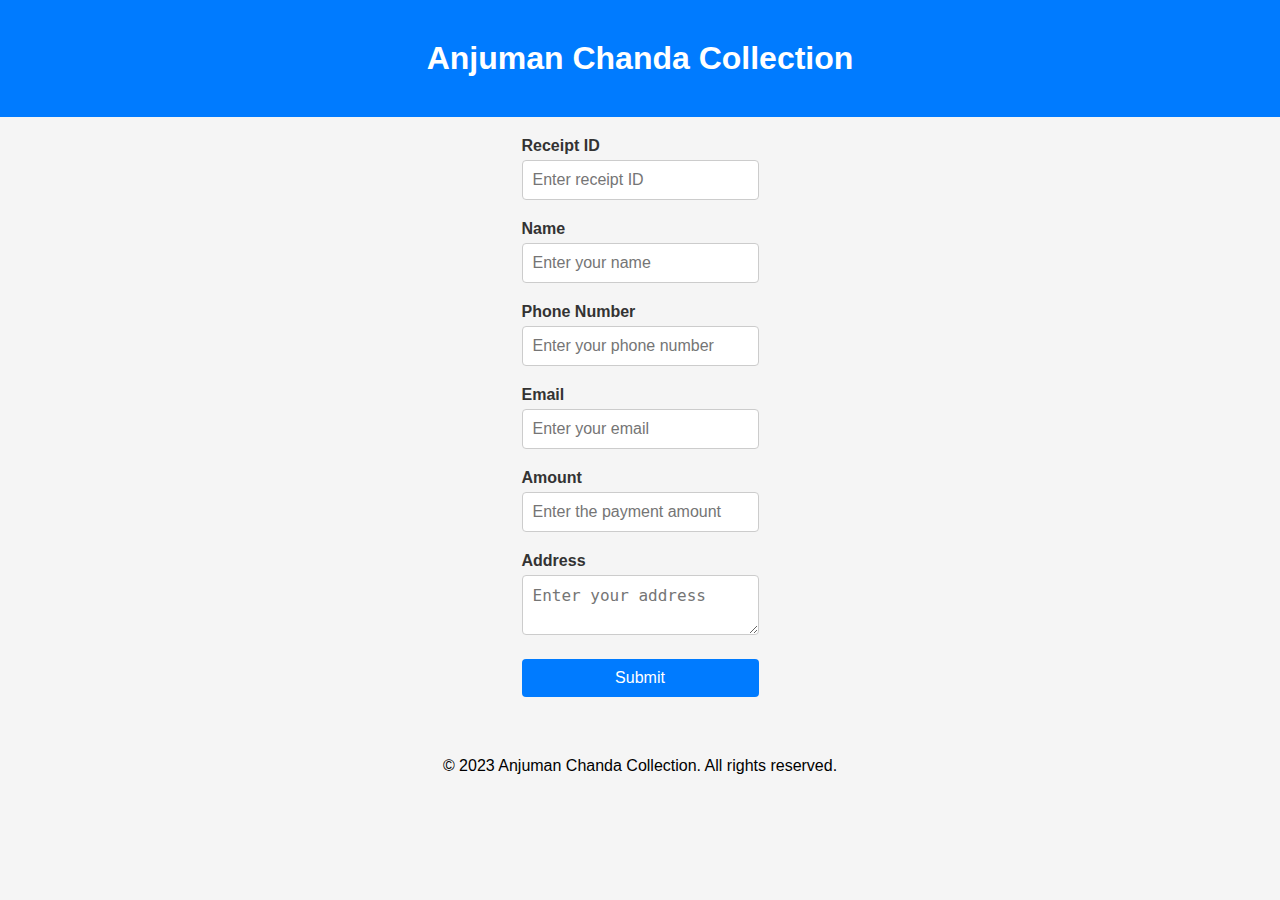
==== index.html @ 1eabb92a "neetwala11" ====
<!DOCTYPE html>
<html lang="en">
<head>
    <meta charset="UTF-8">
    <meta name="viewport" content="width=device-width, initial-scale=1.0">
    <title>Payment Collection</title>
    <link rel="stylesheet" href="styles.css">
</head>
<body>
    <header>
        <div class="container">
            <h1>Anjuman Chanda Collection</h1>
        </div>
    </header>

    <section class="payment-form">
        <div class="container">
            <form id="payment-form">
                <div class="form-group">
                    <label for="receipt-id">Receipt ID</label>
                    <input type="text" id="receipt-id" name="receipt-id" placeholder="Enter receipt ID" required>
                </div>
                <div class="form-group">
                    <label for="name">Name</label>
                    <input type="text" id="name" name="name" placeholder="Enter your name" required>
                </div>
                <div class="form-group">
                    <label for="phone">Phone Number</label>
                    <input type="text" id="phone" name="phone" placeholder="Enter your phone number" required>
                </div>
                <div class="form-group">
                    <label for="email">Email</label>
                    <input type="email" id="email" name="email" placeholder="Enter your email" required>
                </div>
                <div class="form-group">
                    <label for="amount">Amount</label>
                    <input type="number" id="amount" name="amount" placeholder="Enter the payment amount" required>
                </div>
                <div class="form-group">
                    <label for="address">Address</label>
                    <textarea id="address" name="address" placeholder="Enter your address" required></textarea>
                </div>
                <button type="submit">Submit</button>
            </form>
        </div>
    </section>

    <footer>
        <div class="container">
            <p>&copy; 2023 Anjuman Chanda Collection. All rights reserved.</p>
        </div>
    </footer>

    <script src="script.js"></script>
</body>
</html>
---- styles.css ----
* {
    box-sizing: border-box;
}

body {
    font-family: Arial, sans-serif;
    background-color: #f5f5f5;
    margin: 0;
    padding: 0;
}

.container {
    max-width: 1200px;
    margin: 0 auto;
    padding: 20px;
}

header {
    background-color: #007bff;
    color: #fff;
    padding: 20px;
    text-align: center;
}

h1, h2 {
    margin: 0;
}

.payment-form,
.receipt-detail {
    display: flex;
    justify-content: center;
    align-items: center;
    flex-direction: column;
    text-align: center;
}

.form-group {
    margin-bottom: 20px;
    width: 100%;
    max-width: 300px;
    text-align: left;
}

label {
    display: block;
    font-weight: bold;
    color: #333;
    margin-bottom: 5px;
}

input,
textarea {
    width: 100%;
    padding: 10px;
    font-size: 16px;
    border-radius: 4px;
    border: 1px solid #ccc;
}

button {
    background-color: #007bff;
    color: #fff;
    border: none;
    padding: 10px 20px;
    font-size: 16px;
    cursor: pointer;
    border-radius: 4px;
    display: block;
    width: 100%;
    margin-top: 20px;
}

button:hover {
    background-color: #0056b3;
}

footer {
    background-color: #f5f5f5;
    padding: 20px;
    text-align: center;
}

footer p {
    margin: 0;
}

.watermark {
    position: fixed;
    top: 50%;
    left: 50%;
    transform: translate(-50%, -50%);
    color: rgba(255, 0, 0, 0.3);
    font-size: 150px;
    z-index: -1;
    pointer-events: none;
}

@media (max-width: 768px) {
    .container {
        padding: 10px;
    }
}
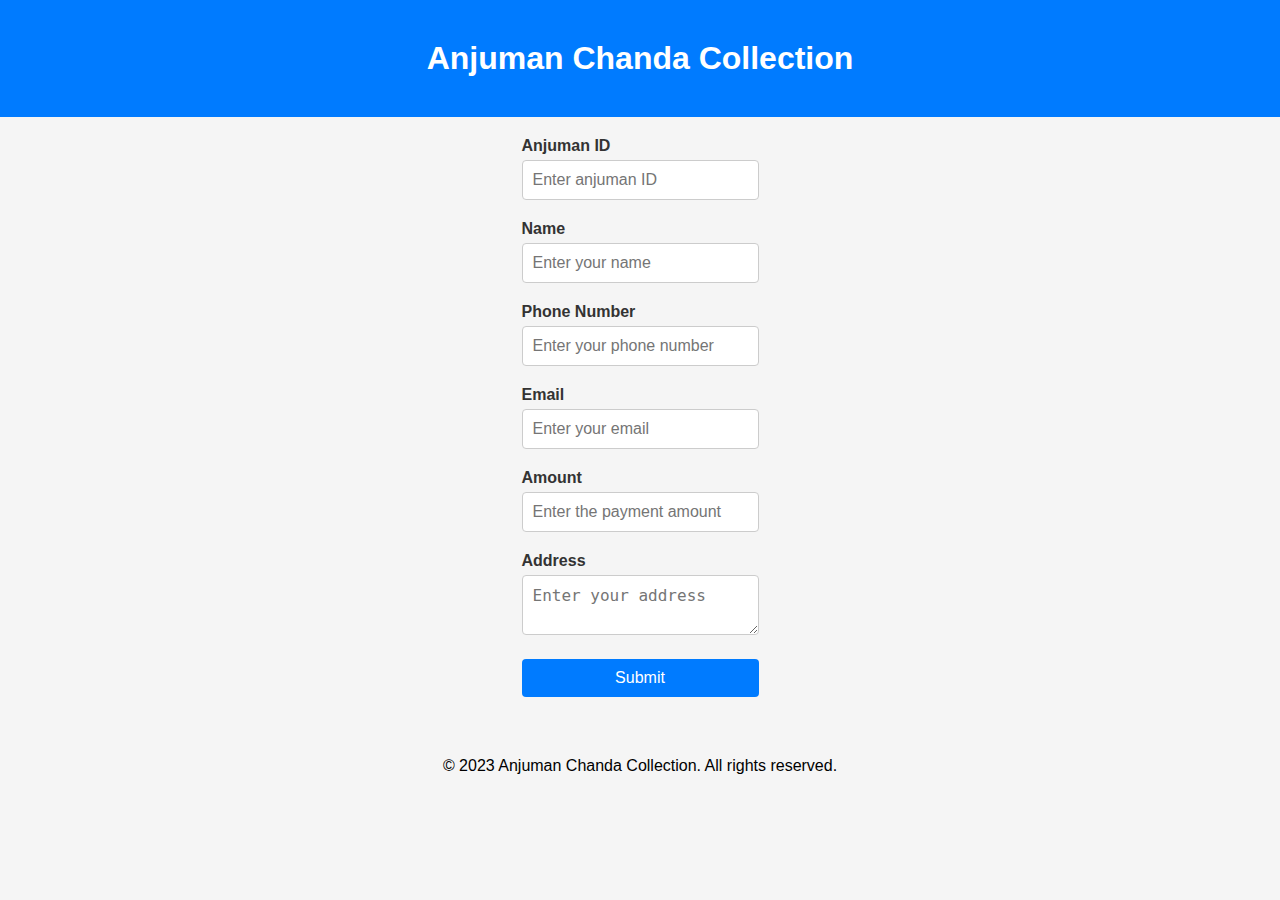
==== commit 8efad486: "Update index.html" ====
--- a/index.html
+++ b/index.html
@@ -17,8 +17,8 @@
         <div class="container">
             <form id="payment-form">
                 <div class="form-group">
-                    <label for="receipt-id">Receipt ID</label>
-                    <input type="text" id="receipt-id" name="receipt-id" placeholder="Enter receipt ID" required>
+                    <label for="receipt-id">Anjuman ID</label>
+                    <input type="text" id="anjuman-id" name="anjuman-id" placeholder="Enter anjuman ID" required>
                 </div>
                 <div class="form-group">
                     <label for="name">Name</label>
